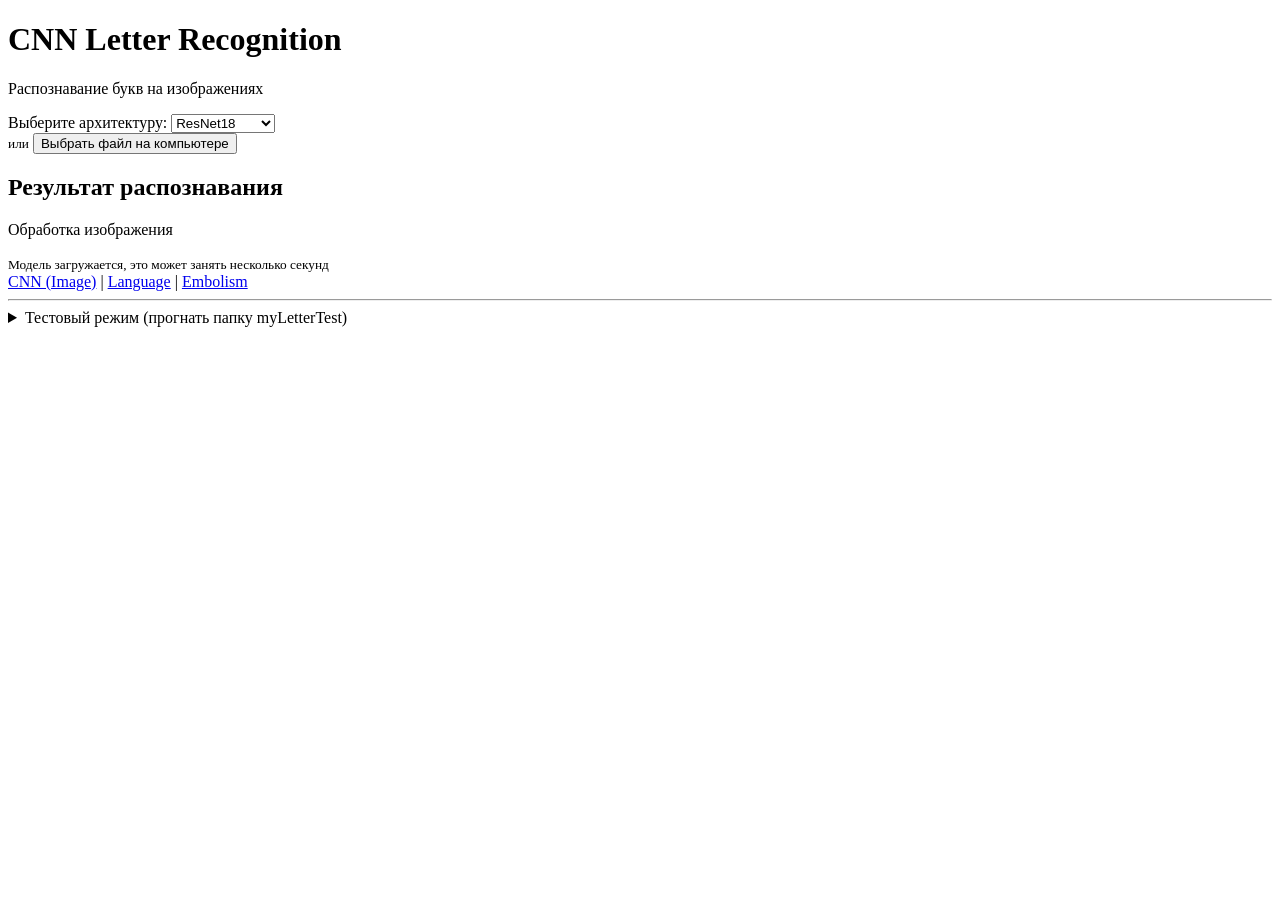
==== InferenceModelApp/templates/cnn_models.html @ d9f8e275 "dirty_hack_for_fix" ====
<!DOCTYPE html>
<html lang="ru">
<head>
    <meta charset="UTF-8">
    <meta name="viewport" content="width=device-width, initial-scale=1.0">
    <title>CNN Letter Recognition | ResNet18 | MobileNetV2 | SE-ResNet18</title>
    <link rel="stylesheet" href="/static/style.css">
</head>
<body>
    <div class="container">
        <header>
            <h1>CNN Letter Recognition</h1>
            <p class="subtitle">Распознавание букв на изображениях</p>
        </header>
        
        <!-- Выбор модели -->
        <div class="model-selector">
            <label for="modelType">Выберите архитектуру:</label>
            <select id="modelType" class="model-select">
                <option value="1">ResNet18</option>
                <option value="2">MobileNetV2</option>
                <option value="3">SE-ResNet18</option>
            </select>
        </div>
        
        <!-- Зона Drag & Drop -->
        <div id="dropZone" class="drop-zone">
            <div class="drop-zone-content">
                <small class="drop-hint">или</small>
                <button type="button" id="fileSelectBtn" class="btn btn-secondary">Выбрать файл на компьютере</button>
                <input type="file" id="fileInput" accept="image/*" hidden>
            </div>
        </div>

        <div id="result" class="result hidden">
            <h2>Результат распознавания</h2>
            <div id="resultContent"></div>
        </div>
        
        <!-- Загрузка -->
        <div id="loading" class="loading hidden">
            <div class="spinner"></div>
            <p>Обработка изображения</p>
            <small>Модель загружается, это может занять несколько секунд</small>
        </div>
        <!-- Навигация между страницами -->
        <div class="nav-links">
            <a href="/" class="nav-link active">CNN (Image)</a>
            <span class="nav-sep">|</span>
            <a href="/language" class="nav-link">Language</a>
            <span class="nav-sep">|</span>
            <a href="/embolism" class="nav-link">Embolism</a>
        </div>
                
        <!-- Тестовая папка (для разработчика) -->
        <div class="test-section">
            <hr>
            <details>
                <summary>Тестовый режим (прогнать папку myLetterTest)</summary>
                <div class="test-controls">
                    <button id="testFolderBtn" class="btn btn-test">запустить тест папки</button>
                    <div id="testResults" class="test-results hidden"></div>
                </div>
            </details>
        </div>
    </div>
    
    <script src="/static/drag-drop.js"></script>
</body>
</html>
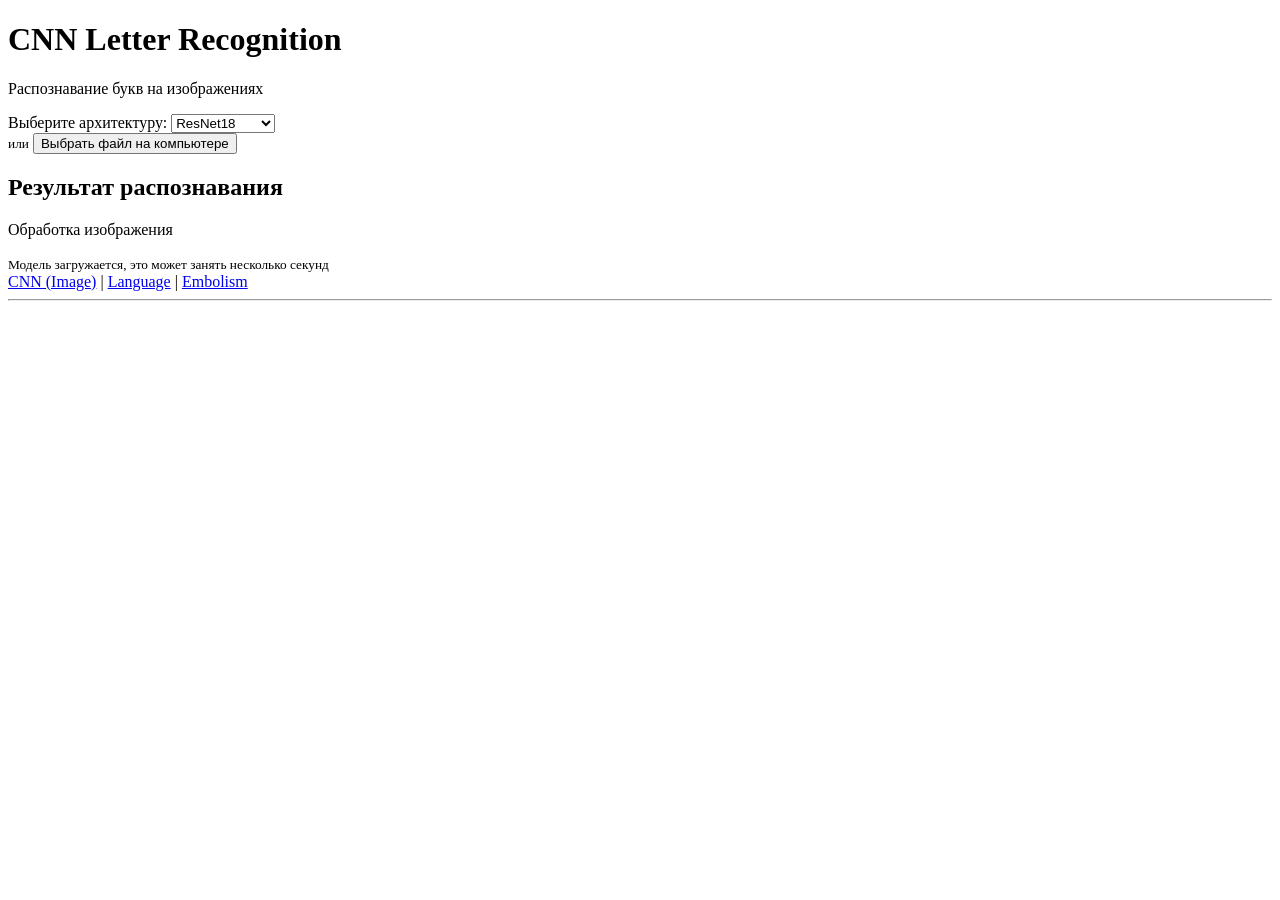
==== commit ea6ee32d: "fix:refactoring" ====
--- a/InferenceModelApp/templates/cnn_models.html
+++ b/InferenceModelApp/templates/cnn_models.html
@@ -55,13 +55,6 @@
         <!-- Тестовая папка (для разработчика) -->
         <div class="test-section">
             <hr>
-            <details>
-                <summary>Тестовый режим (прогнать папку myLetterTest)</summary>
-                <div class="test-controls">
-                    <button id="testFolderBtn" class="btn btn-test">запустить тест папки</button>
-                    <div id="testResults" class="test-results hidden"></div>
-                </div>
-            </details>
         </div>
     </div>
     
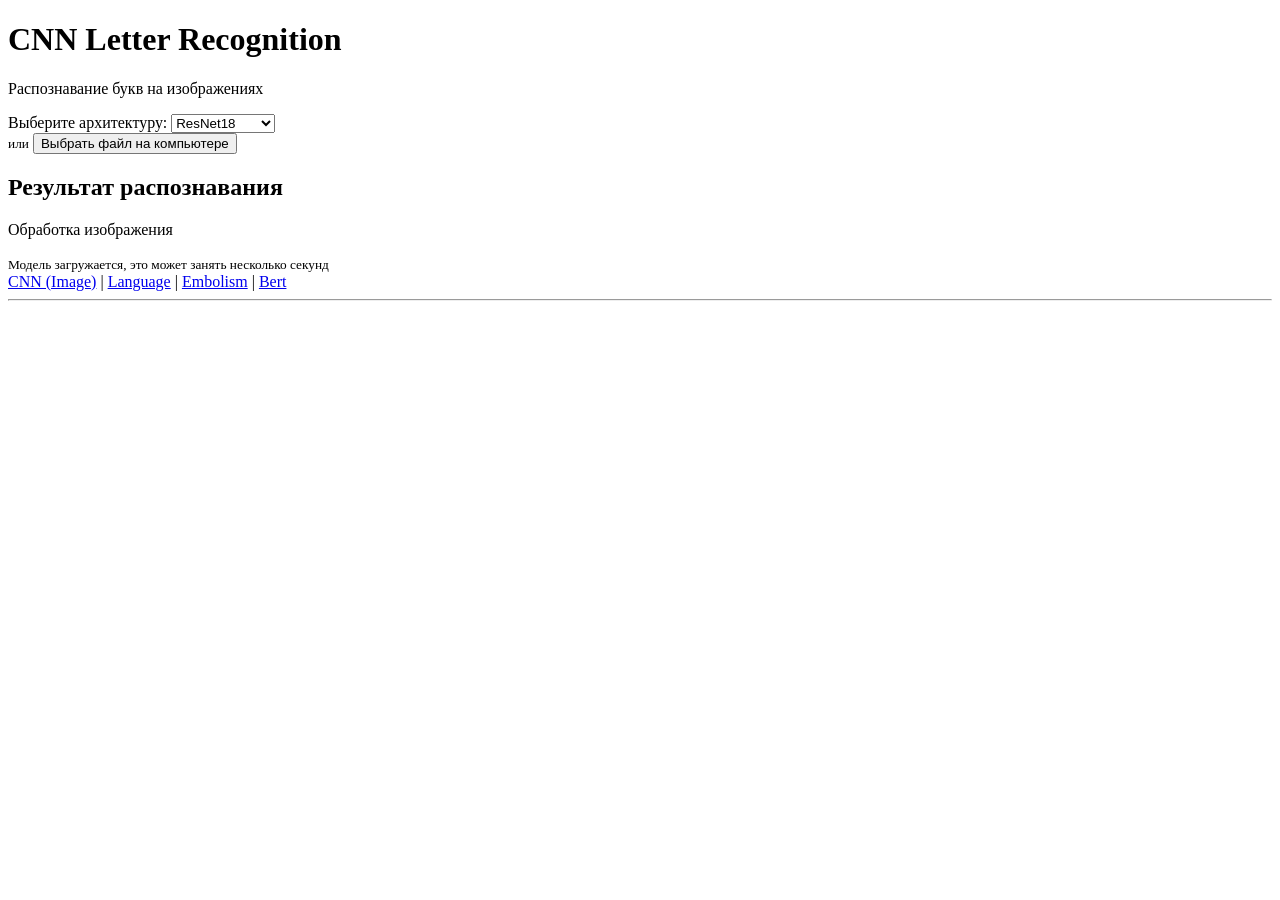
==== commit 94fc71ea: "chek" ====
--- a/InferenceModelApp/templates/cnn_models.html
+++ b/InferenceModelApp/templates/cnn_models.html
@@ -50,6 +50,8 @@
             <a href="/language" class="nav-link">Language</a>
             <span class="nav-sep">|</span>
             <a href="/embolism" class="nav-link">Embolism</a>
+            <span class="nav-sep">|</span>
+            <a href="/bert" class="nav-link">Bert</a>
         </div>
                 
         <!-- Тестовая папка (для разработчика) -->
